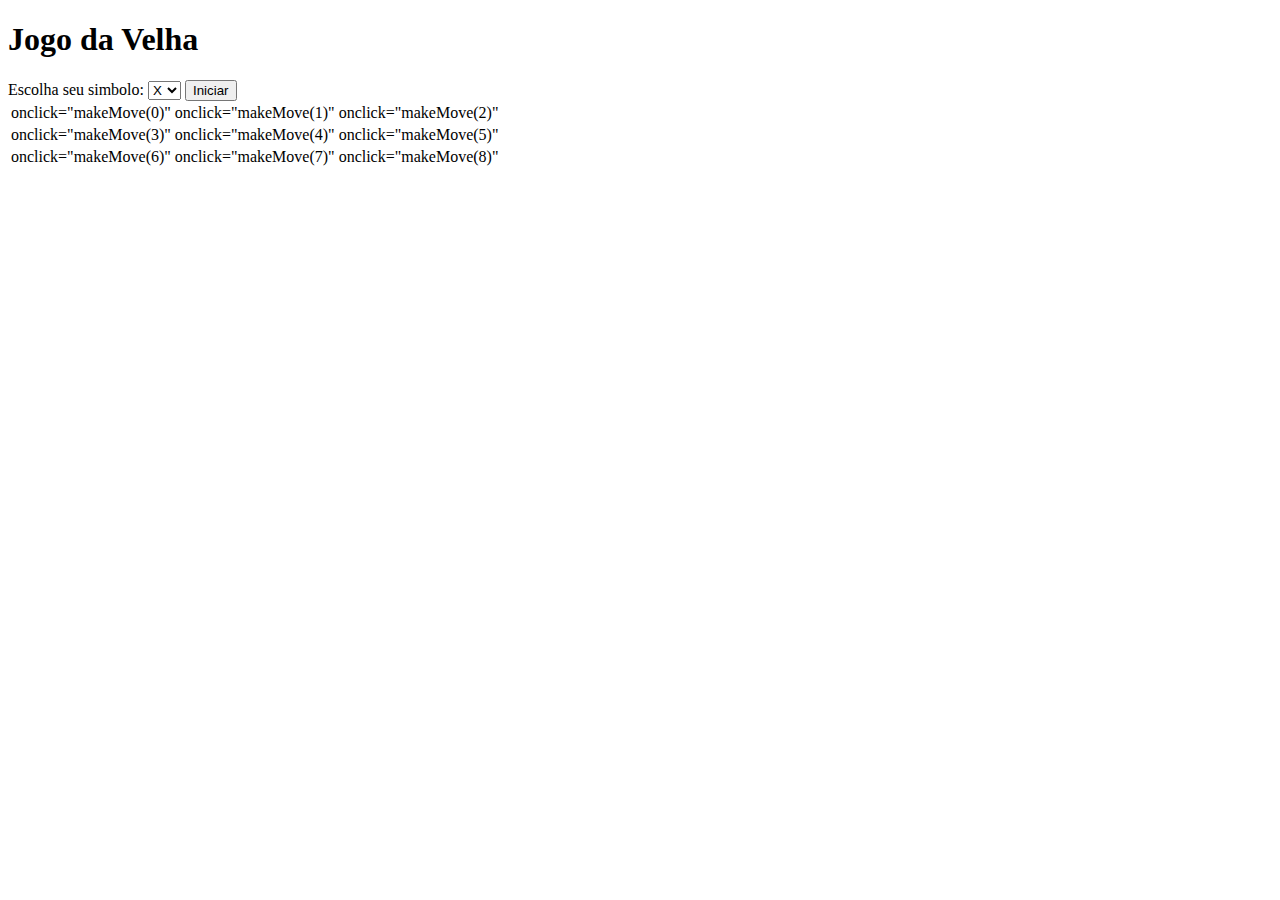
==== Jogo da Velha/index.html @ 579ce00d "Add files via upload" ====
<!DOCTYPE html>
<html lang="pt-br">
<head>
    <meta charset="UTF-8">
    <meta name="viewport" content="width=device-width, initial-scale=1.0">
    <title>Jogo da Velha</title>
    <link rel="stylesheet" href="style.css">
</head>

<body>
    <h1> Jogo da Velha</h1>

    <div> 
        <label> Escolha seu simbolo: 
            <select id="symbol">
                <option value="X">X</option>
                <option value="O">O</option>            
            </select>
        </label>
        <button onclick="startGame()">Iniciar</button>
    </div>

    <table>
        <tr>
            <td> onclick="makeMove(0)"</td>
            <td> onclick="makeMove(1)"</td>
            <td> onclick="makeMove(2)"</td>
        </tr>
        <tr>
            <td> onclick="makeMove(3)"</td>
            <td> onclick="makeMove(4)"</td>
            <td> onclick="makeMove(5)"</td>
        </tr>
        <tr>
            <td> onclick="makeMove(6)"</td>
            <td> onclick="makeMove(7)"</td>
            <td> onclick="makeMove(8)"</td>
        </tr>
    </table>

    <div id="status"></div>

    <script src="script.js"></script>
</body>

</html>
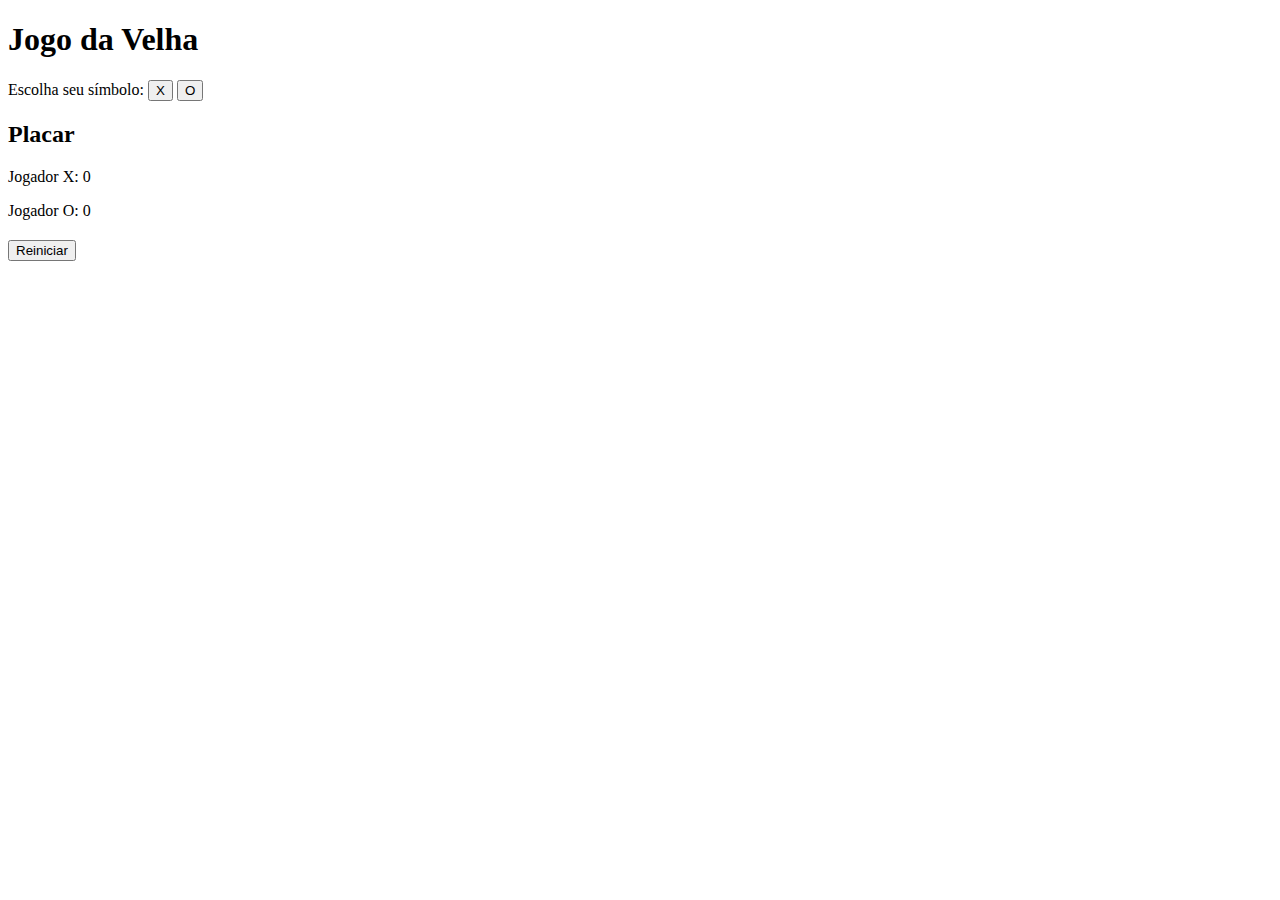
==== commit eb035b19: "Update index.html" ====
--- a/Jogo da Velha/index.html
+++ b/Jogo da Velha/index.html
@@ -6,41 +6,33 @@
     <title>Jogo da Velha</title>
     <link rel="stylesheet" href="style.css">
 </head>
-
 <body>
-    <h1> Jogo da Velha</h1>
-
-    <div> 
-        <label> Escolha seu simbolo: 
-            <select id="symbol">
-                <option value="X">X</option>
-                <option value="O">O</option>            
-            </select>
-        </label>
-        <button onclick="startGame()">Iniciar</button>
+    <div class="container">
+        <h1>Jogo da Velha</h1>
+        <div id="playerChoice">
+            <label>Escolha seu símbolo: </label>
+            <button id="chooseX">X</button>
+            <button id="chooseO">O</button>
+        </div>
+        <div id="gameBoard" class="board hidden">
+            <div class="cell" data-cell></div>
+            <div class="cell" data-cell></div>
+            <div class="cell" data-cell></div>
+            <div class="cell" data-cell></div>
+            <div class="cell" data-cell></div>
+            <div class="cell" data-cell></div>
+            <div class="cell" data-cell></div>
+            <div class="cell" data-cell></div>
+            <div class="cell" data-cell></div>
+        </div>
+        <div id="scoreBoard" class="hidden">
+            <h2>Placar</h2>
+            <p>Jogador X: <span id="scoreX">0</span></p>
+            <p>Jogador O: <span id="scoreO">0</span></p>
+        </div>
+        <h2 id="statusMessage"></h2>
+        <button id="restartButton" class="hidden">Reiniciar</button>
     </div>
-
-    <table>
-        <tr>
-            <td> onclick="makeMove(0)"</td>
-            <td> onclick="makeMove(1)"</td>
-            <td> onclick="makeMove(2)"</td>
-        </tr>
-        <tr>
-            <td> onclick="makeMove(3)"</td>
-            <td> onclick="makeMove(4)"</td>
-            <td> onclick="makeMove(5)"</td>
-        </tr>
-        <tr>
-            <td> onclick="makeMove(6)"</td>
-            <td> onclick="makeMove(7)"</td>
-            <td> onclick="makeMove(8)"</td>
-        </tr>
-    </table>
-
-    <div id="status"></div>
-
     <script src="script.js"></script>
 </body>
-
-</html>+</html>
